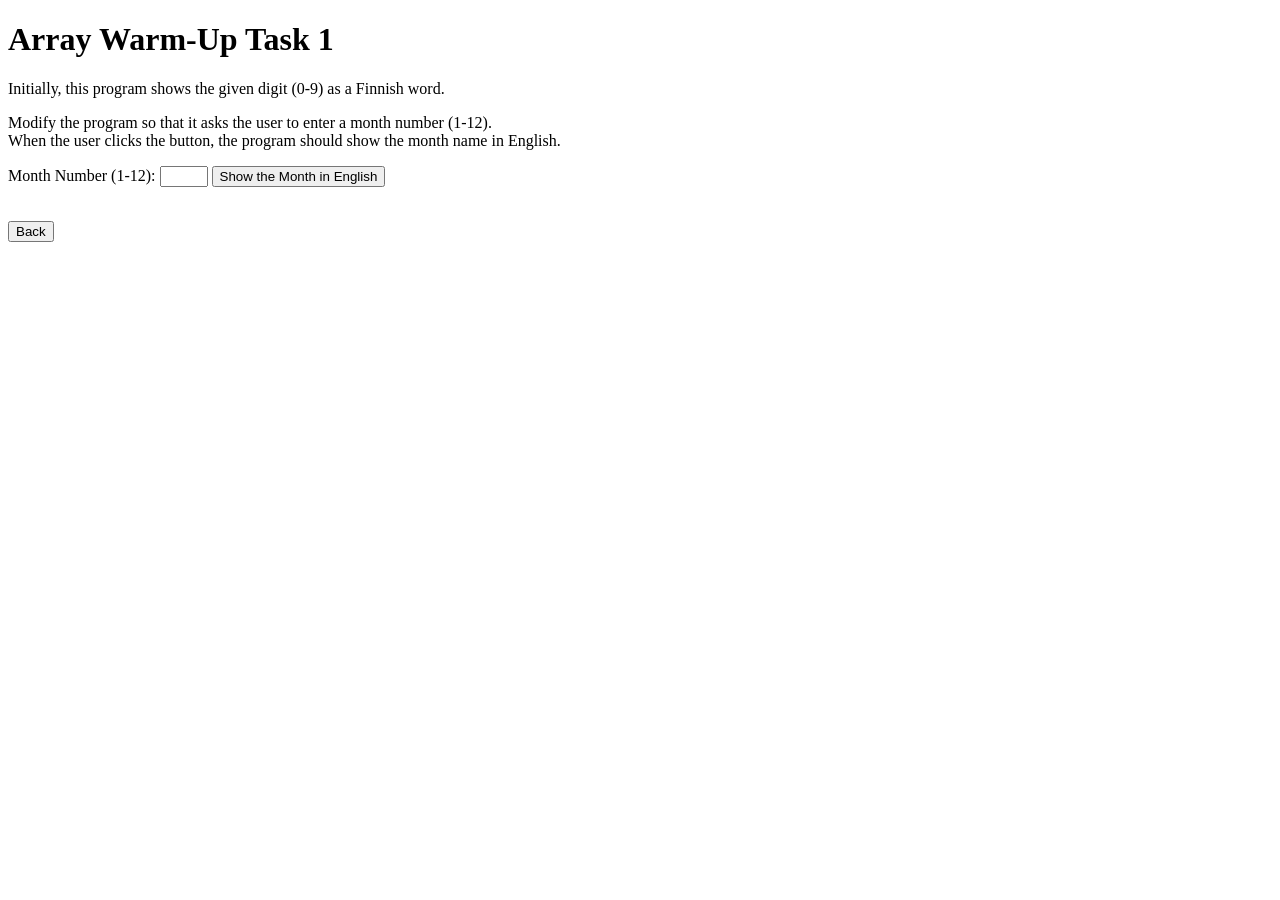
==== task_1/index.html @ 9e8146cb "First iteration of arrray warm up solutions for Introduction to Software Development." ====
<!DOCTYPE html>
<html>
  <head>
    <meta charset="UTF-8" />
    <title>Array Warm-Up Task 1</title>
  </head>
  <body>
    <h1>Array Warm-Up Task 1</h1>

    <p>
      Initially, this program shows the given digit (0-9) as a Finnish word.
    </p>
    <p>
      Modify the program so that it asks the user to enter a month number
      (1-12).<br />
      When the user clicks the button, the program should show the month name in
      English.
    </p>

    <form>
      <!-- Change the label to ask for a month number -->
      <label>Month Number (1-12): </label>
      <input type="number" id="monthNumber" min="1" max="12" />
      <!-- Update button text and onclick function -->
      <input
        type="button"
        value="Show the Month in English"
        onclick="showMonthName()"
      />
    </form>

    <p id="pOutput"></p>

    <br />

    <button onclick="goBack()">Back</button>

    <script src="09.array_warm_up_1.js"></script>
  </body>
</html>
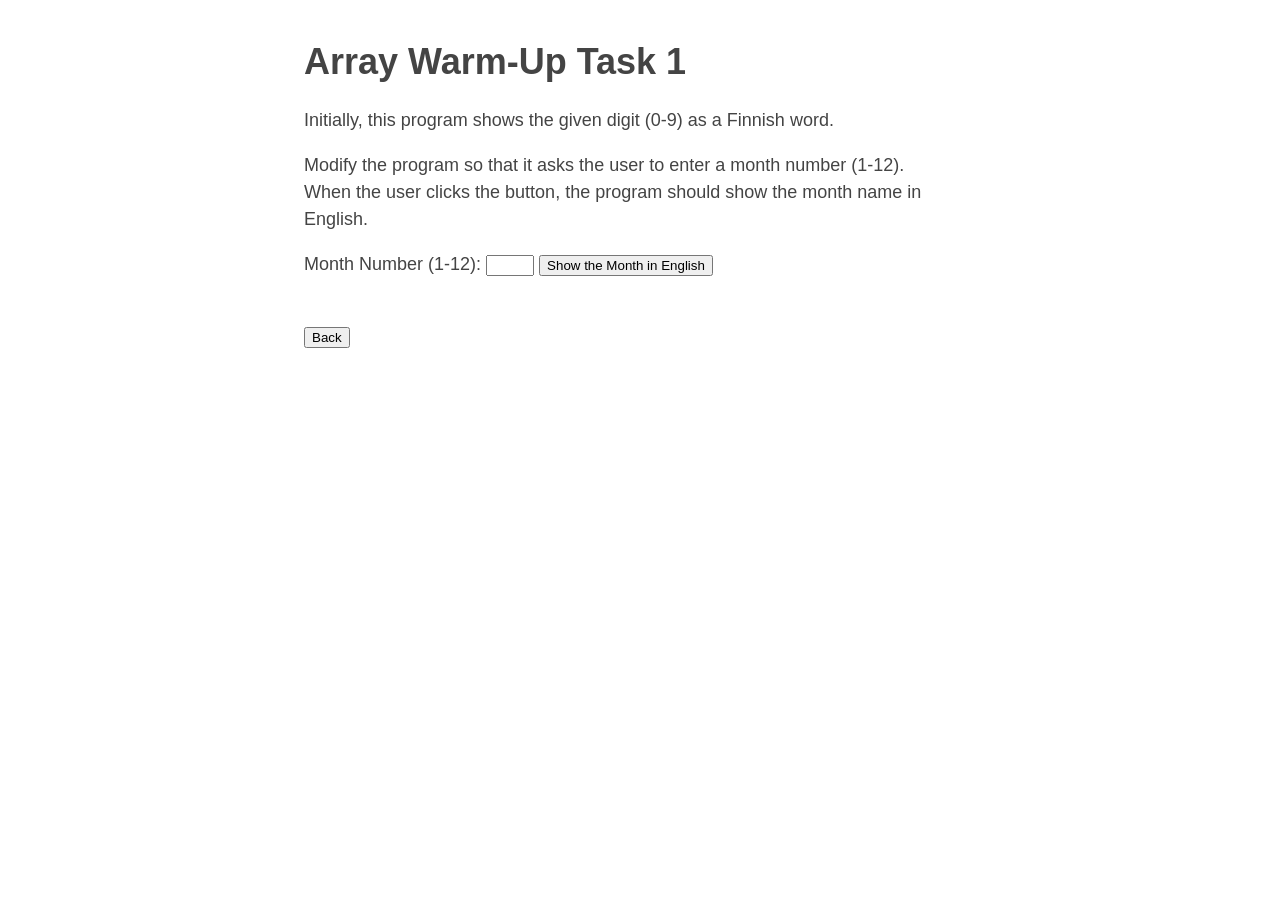
==== commit 22cf05d4: "Array Warm Up Tasks - updated layout" ====
--- a/task_1/index.html
+++ b/task_1/index.html
@@ -2,6 +2,7 @@
 <html>
   <head>
     <meta charset="UTF-8" />
+    <link rel="stylesheet" href="/styles.css" />
     <title>Array Warm-Up Task 1</title>
   </head>
   <body>
--- a/styles.css
+++ b/styles.css
@@ -0,0 +1,34 @@
+body {
+  max-width: 672px;
+  margin: 40px auto;
+  padding: 0 10px;
+  font: 18px/1.5 -apple-system, BlinkMacSystemFont, "Segoe UI", Roboto,
+    "Helvetica Neue", Arial, "Noto Sans", sans-serif, "Apple Color Emoji",
+    "Segoe UI Emoji", "Segoe UI Symbol", "Noto Color Emoji";
+  color: #444;
+}
+
+h1,
+h2,
+h3 {
+  line-height: 1.2;
+}
+
+footer p {
+  font-size: 0.75em;
+}
+
+@media (prefers-color-scheme: dark) {
+  body {
+    color: #c9d1d9;
+    background: #0d1117;
+  }
+
+  a:link {
+    color: #58a6ff;
+  }
+
+  a:visited {
+    color: #8e96f0;
+  }
+}
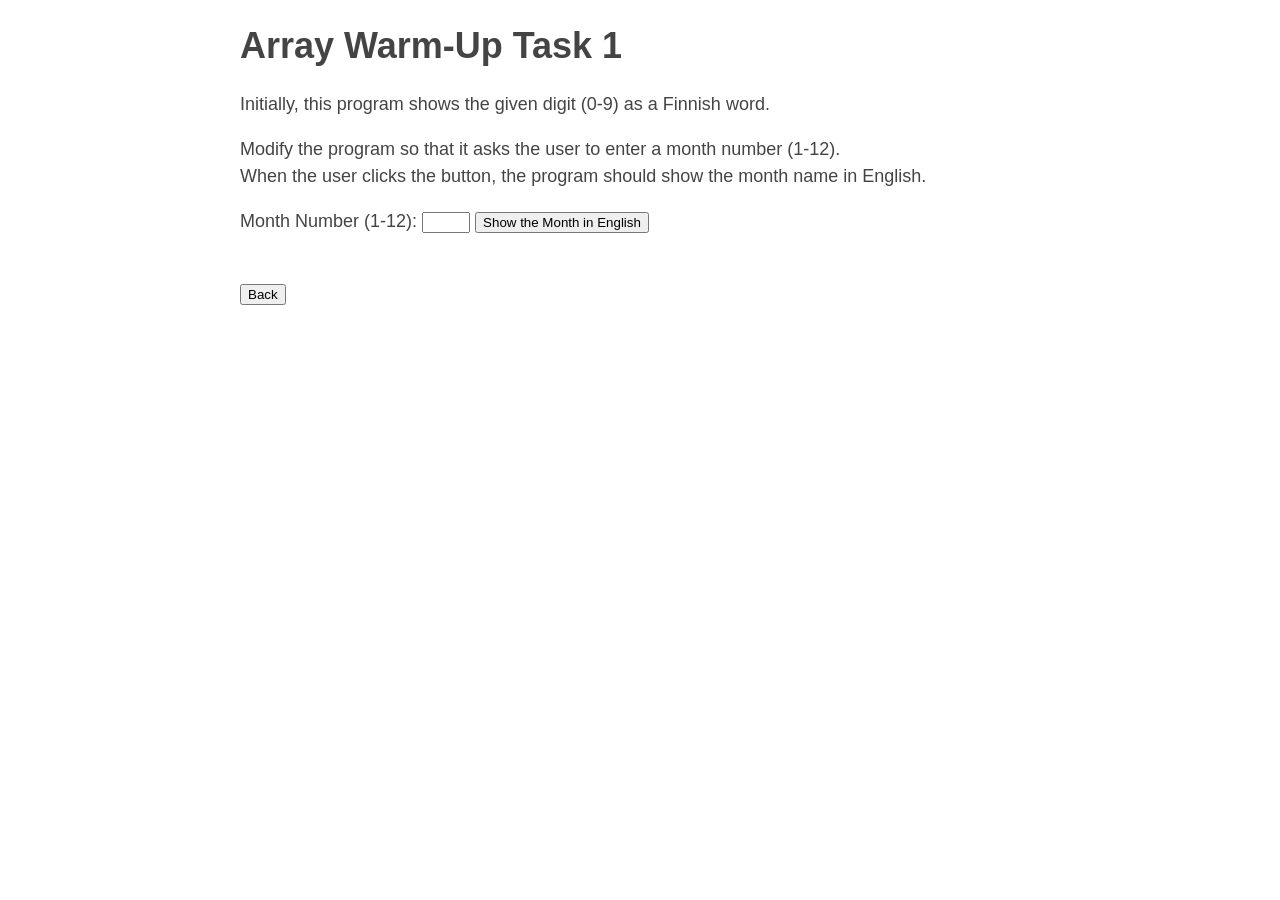
==== commit 1e47d48c: "Array Warm Up Tasks" ====
--- a/task_1/index.html
+++ b/task_1/index.html
@@ -2,6 +2,7 @@
 <html>
   <head>
     <meta charset="UTF-8" />
+    <meta name="viewport" content="width=device-width, initial-scale=1.0" />
     <link rel="stylesheet" href="/styles.css" />
     <title>Array Warm-Up Task 1</title>
   </head>
--- a/styles.css
+++ b/styles.css
@@ -1,10 +1,10 @@
 body {
-  max-width: 672px;
-  margin: 40px auto;
+  max-width: 800px;
+  margin: 0 auto;
   padding: 0 10px;
-  font: 18px/1.5 -apple-system, BlinkMacSystemFont, "Segoe UI", Roboto,
-    "Helvetica Neue", Arial, "Noto Sans", sans-serif, "Apple Color Emoji",
-    "Segoe UI Emoji", "Segoe UI Symbol", "Noto Color Emoji";
+  font-family: Roboto, sans-serif;
+  font-size: 18px;
+  line-height: 1.5;
   color: #444;
 }
 
@@ -12,6 +12,11 @@
 h2,
 h3 {
   line-height: 1.2;
+}
+
+footer button {
+  padding: 10px 15px;
+  border-radius: 5px;
 }
 
 footer p {
